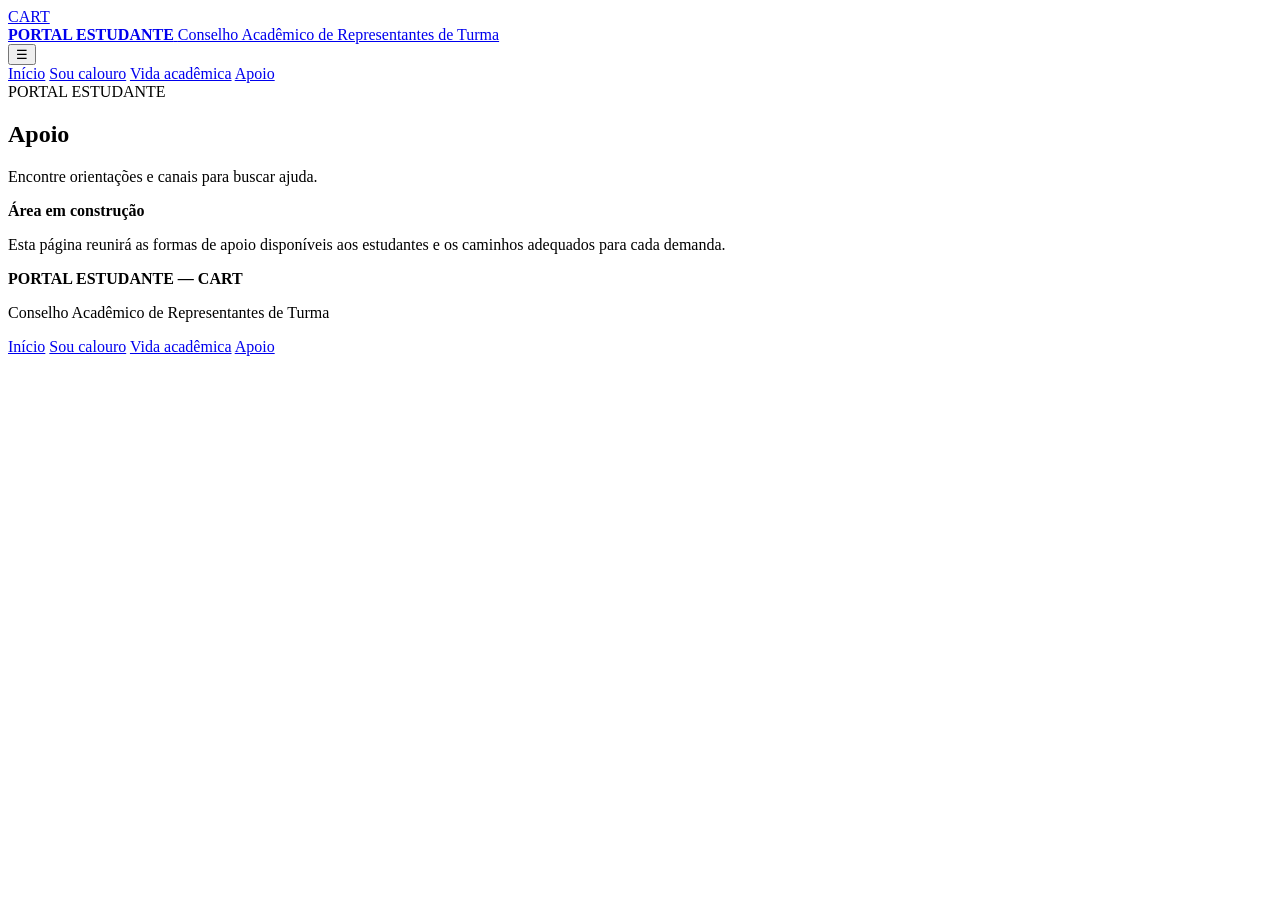
==== apoio.html @ 2d20d7ff "Add files via upload" ====
<!DOCTYPE html>
<html lang="pt-BR">
<head>
  <meta charset="UTF-8">
  <meta name="viewport" content="width=device-width, initial-scale=1.0">
  <meta name="description" content="Apoio - Portal Estudante CART">
  <title>Apoio | Portal Estudante</title>
  <link rel="stylesheet" href="../css/style.css">
</head>
<body>
  <header class="site-header">
    <div class="header-container">
      <a class="brand" href="../index.html" aria-label="Portal Estudante - Início">
        <div class="brand-logo">CART</div>
        <div>
          <strong>PORTAL ESTUDANTE</strong>
          <span>Conselho Acadêmico de Representantes de Turma</span>
        </div>
      </a>

      <button class="menu-toggle" aria-label="Abrir menu" aria-expanded="false">☰</button>

      <nav class="main-nav" aria-label="Navegação principal">
        <a href="../index.html">Início</a>
        <a href="sou-calouro.html">Sou calouro</a>
        <a href="vida-academica.html">Vida acadêmica</a>
        <a href="apoio.html">Apoio</a>
      </nav>
    </div>
  </header>

  <main>
    <section class="page-hero">
      <div class="container">
        <span class="eyebrow">PORTAL ESTUDANTE</span>
        <h1>Apoio</h1>
      </div>
    </section>

    <section class="page-main container">
      <p>Encontre orientações e canais para buscar ajuda.</p>
      <div class="placeholder-box">
        <strong>Área em construção</strong>
        <p>Esta página reunirá as formas de apoio disponíveis aos estudantes e os caminhos adequados para cada demanda.</p>
      </div>
    </section>
  </main>

  <footer class="site-footer">
    <div class="container footer-content">
      <div>
        <strong>PORTAL ESTUDANTE — CART</strong>
        <p>Conselho Acadêmico de Representantes de Turma</p>
      </div>
      <div>
        <a href="../index.html">Início</a>
        <a href="sou-calouro.html">Sou calouro</a>
        <a href="vida-academica.html">Vida acadêmica</a>
        <a href="apoio.html">Apoio</a>
      </div>
    </div>
  </footer>

  <script src="../js/script.js"></script>
</body>
</html>
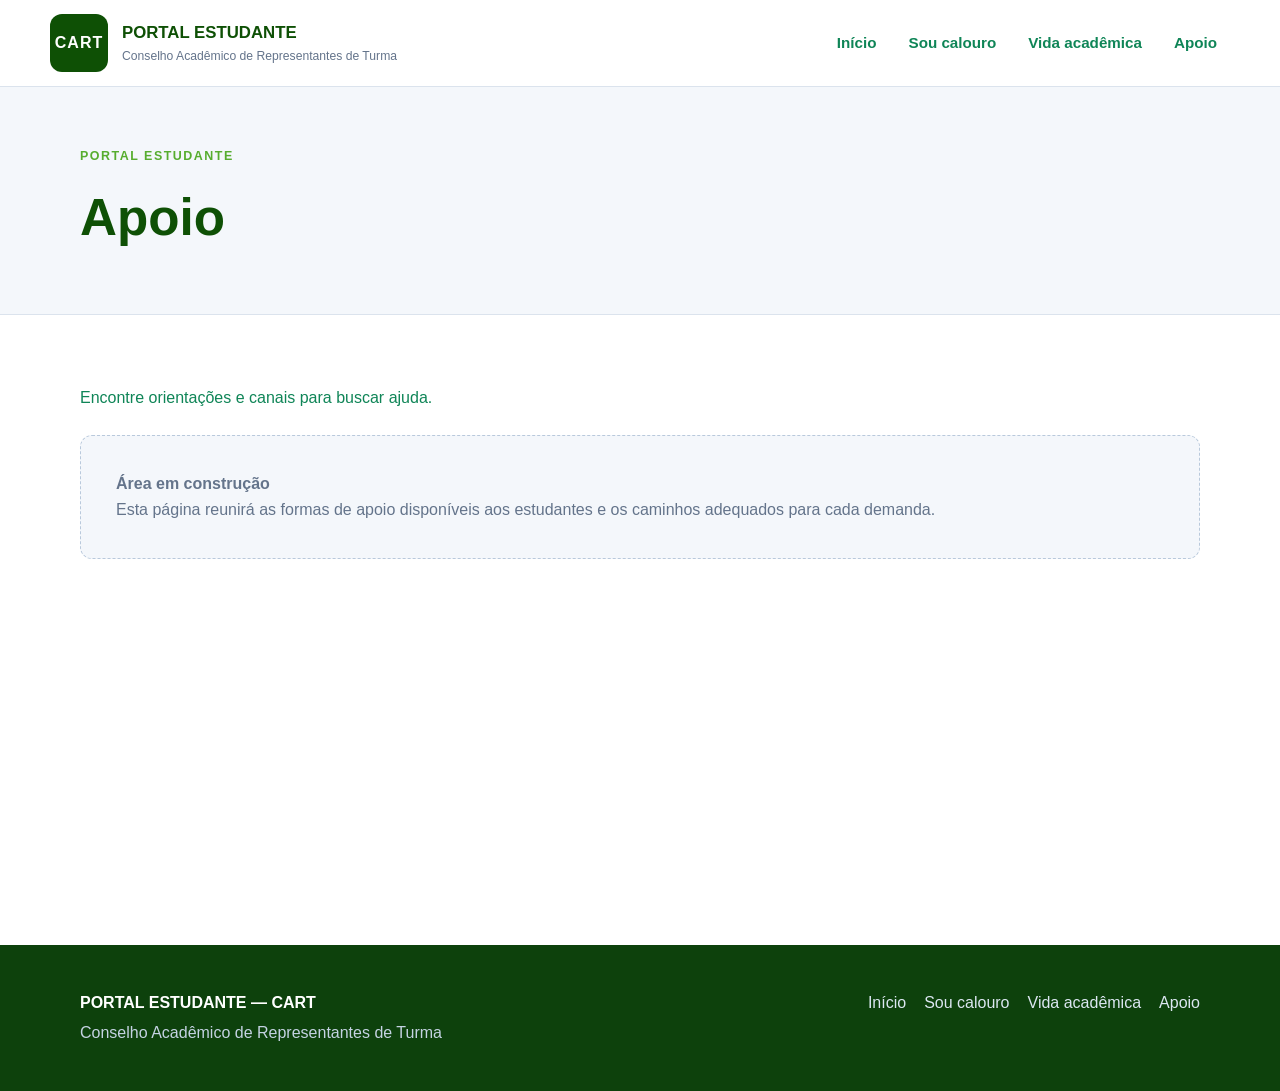
==== commit ce583c2a: "Update links and stylesheet references in apoio.html" ====
--- a/apoio.html
+++ b/apoio.html
@@ -5,12 +5,12 @@
   <meta name="viewport" content="width=device-width, initial-scale=1.0">
   <meta name="description" content="Apoio - Portal Estudante CART">
   <title>Apoio | Portal Estudante</title>
-  <link rel="stylesheet" href="../css/style.css">
+  <link rel="stylesheet" href="style.css">
 </head>
 <body>
   <header class="site-header">
     <div class="header-container">
-      <a class="brand" href="../index.html" aria-label="Portal Estudante - Início">
+      <a class="brand" href="index.html" aria-label="Portal Estudante - Início">
         <div class="brand-logo">CART</div>
         <div>
           <strong>PORTAL ESTUDANTE</strong>
@@ -21,7 +21,7 @@
       <button class="menu-toggle" aria-label="Abrir menu" aria-expanded="false">☰</button>
 
       <nav class="main-nav" aria-label="Navegação principal">
-        <a href="../index.html">Início</a>
+        <a href="index.html">Início</a>
         <a href="sou-calouro.html">Sou calouro</a>
         <a href="vida-academica.html">Vida acadêmica</a>
         <a href="apoio.html">Apoio</a>
@@ -53,7 +53,7 @@
         <p>Conselho Acadêmico de Representantes de Turma</p>
       </div>
       <div>
-        <a href="../index.html">Início</a>
+        <a href="index.html">Início</a>
         <a href="sou-calouro.html">Sou calouro</a>
         <a href="vida-academica.html">Vida acadêmica</a>
         <a href="apoio.html">Apoio</a>
@@ -61,6 +61,6 @@
     </div>
   </footer>
 
-  <script src="../js/script.js"></script>
+  <script src="script.js"></script>
 </body>
 </html>
--- a/style.css
+++ b/style.css
@@ -0,0 +1,508 @@
+* {
+  margin: 0;
+  padding: 0;
+  box-sizing: border-box;
+}
+
+:root {
+  --primary: #0e5005;
+  --secondary: #57ad2f;
+  --accent: #e7b52d;
+  --light: #f4f7fb;
+  --text: #0f8557;
+  --muted: #64748b;
+  --white: #ffffff;
+  --border: #dbe3ed;
+  --shadow: 0 10px 30px rgba(15, 38, 70, 0.08);
+}
+
+html {
+  scroll-behavior: smooth;
+}
+
+body {
+  font-family: Arial, Helvetica, sans-serif;
+  color: var(--text);
+  background: var(--white);
+  line-height: 1.6;
+}
+
+a {
+  color: inherit;
+  text-decoration: none;
+}
+
+.container {
+  width: min(1120px, 92%);
+  margin: 0 auto;
+}
+
+.site-header {
+  background: var(--white);
+  border-bottom: 1px solid var(--border);
+  position: sticky;
+  top: 0;
+  z-index: 1000;
+}
+
+.header-container {
+  width: min(1180px, 94%);
+  margin: 0 auto;
+  min-height: 86px;
+  display: flex;
+  align-items: center;
+  justify-content: space-between;
+  gap: 30px;
+}
+
+.brand {
+  display: flex;
+  align-items: center;
+  gap: 14px;
+}
+
+.brand-logo {
+  width: 58px;
+  height: 58px;
+  border-radius: 12px;
+  display: grid;
+  place-items: center;
+  background: var(--primary);
+  color: var(--white);
+  font-weight: 800;
+  letter-spacing: 1px;
+}
+
+.brand strong {
+  display: block;
+  color: var(--primary);
+  font-size: 1.05rem;
+}
+
+.brand span {
+  display: block;
+  color: var(--muted);
+  font-size: 0.76rem;
+}
+
+.main-nav {
+  display: flex;
+  align-items: center;
+  gap: 6px;
+}
+
+.main-nav a {
+  padding: 10px 13px;
+  border-radius: 8px;
+  color: var(--text);
+  font-weight: 600;
+  font-size: 0.95rem;
+}
+
+.main-nav a:hover,
+.main-nav a.active {
+  background: var(--light);
+  color: var(--primary);
+}
+
+.menu-toggle {
+  display: none;
+  border: 0;
+  background: transparent;
+  font-size: 1.7rem;
+  cursor: pointer;
+}
+
+.hero {
+  min-height: 470px;
+  display: flex;
+  align-items: center;
+  background: linear-gradient(120deg, var(--primary), var(--secondary));
+  color: var(--white);
+}
+
+.hero-content {
+  width: min(1120px, 92%);
+  margin: 0 auto;
+  padding: 80px 0;
+}
+
+.eyebrow {
+  display: inline-block;
+  margin-bottom: 10px;
+  font-size: 0.78rem;
+  font-weight: 800;
+  letter-spacing: 1.5px;
+  color: var(--secondary);
+}
+
+.hero .eyebrow {
+  color: #f7d96a;
+}
+
+.hero h1 {
+  max-width: 760px;
+  font-size: clamp(2.2rem, 5vw, 4.1rem);
+  line-height: 1.08;
+  margin-bottom: 20px;
+}
+
+.hero p {
+  max-width: 650px;
+  font-size: 1.15rem;
+  opacity: 0.92;
+  margin-bottom: 30px;
+}
+
+.button {
+  display: inline-block;
+  padding: 13px 20px;
+  border-radius: 8px;
+  background: var(--accent);
+  color: #17212f;
+  font-weight: 800;
+}
+
+.search-section {
+  margin-top: -35px;
+  position: relative;
+  z-index: 2;
+  background: var(--white);
+  border-radius: 14px;
+  padding: 25px;
+  box-shadow: var(--shadow);
+}
+
+.search-section h2 {
+  font-size: 1.25rem;
+  margin-bottom: 12px;
+}
+
+.search-box {
+  display: flex;
+  gap: 10px;
+}
+
+.search-box input {
+  flex: 1;
+  padding: 14px 16px;
+  border: 1px solid var(--border);
+  border-radius: 8px;
+  font-size: 1rem;
+  outline: none;
+}
+
+.search-box input:focus {
+  border-color: var(--secondary);
+}
+
+.search-box button {
+  border: 0;
+  border-radius: 8px;
+  padding: 0 22px;
+  background: var(--primary);
+  color: var(--white);
+  font-weight: 700;
+  cursor: pointer;
+}
+
+.search-message {
+  margin-top: 10px;
+  color: var(--muted);
+  font-size: 0.9rem;
+}
+
+.section {
+  padding: 80px 0;
+}
+
+.section-heading {
+  margin-bottom: 28px;
+}
+
+.section-heading h2 {
+  color: var(--primary);
+  font-size: clamp(1.8rem, 3vw, 2.5rem);
+}
+
+.section-heading p {
+  color: var(--muted);
+  margin-top: 8px;
+}
+
+.card-grid {
+  display: grid;
+  grid-template-columns: repeat(3, 1fr);
+  gap: 18px;
+}
+
+.info-card,
+.help-card,
+.notice-card {
+  border: 1px solid var(--border);
+  border-radius: 12px;
+  background: var(--white);
+  transition: transform 0.2s, box-shadow 0.2s, border-color 0.2s;
+}
+
+.info-card {
+  padding: 24px;
+}
+
+.info-card:hover,
+.help-card:hover,
+.notice-card:hover {
+  transform: translateY(-3px);
+  border-color: #b9c9dc;
+  box-shadow: var(--shadow);
+}
+
+.card-icon {
+  font-size: 1.8rem;
+}
+
+.info-card h3 {
+  margin: 12px 0 5px;
+  color: var(--primary);
+}
+
+.info-card p {
+  color: var(--muted);
+  font-size: 0.93rem;
+}
+
+.about-section {
+  background: var(--light);
+  padding: 80px 0;
+}
+
+.about-grid {
+  display: grid;
+  grid-template-columns: 1fr 1fr;
+  gap: 50px;
+  align-items: center;
+}
+
+.about-grid h2 {
+  color: var(--primary);
+  font-size: 2.3rem;
+  margin-bottom: 15px;
+}
+
+.placeholder-note {
+  margin-top: 16px;
+  padding: 12px;
+  border-left: 3px solid var(--accent);
+  background: var(--white);
+  color: var(--muted);
+  font-size: 0.9rem;
+}
+
+.photo-placeholder {
+  min-height: 300px;
+  border: 2px dashed #b9c9dc;
+  border-radius: 14px;
+  display: flex;
+  flex-direction: column;
+  justify-content: center;
+  align-items: center;
+  text-align: center;
+  color: var(--muted);
+  background: var(--white);
+}
+
+.photo-placeholder span {
+  font-size: 3rem;
+  margin-bottom: 12px;
+}
+
+.photo-placeholder small {
+  margin-top: 6px;
+}
+
+.notice-grid,
+.help-grid {
+  display: grid;
+  grid-template-columns: repeat(3, 1fr);
+  gap: 18px;
+}
+
+.notice-card {
+  padding: 24px;
+}
+
+.notice-card strong {
+  display: block;
+  color: var(--primary);
+  font-size: 1.1rem;
+  margin-bottom: 8px;
+}
+
+.notice-card span,
+.help-card span {
+  color: var(--muted);
+  font-size: 0.9rem;
+}
+
+.help-section {
+  background: var(--light);
+  padding: 80px 0;
+}
+
+.help-grid {
+  grid-template-columns: repeat(4, 1fr);
+}
+
+.help-card {
+  padding: 22px;
+  display: flex;
+  flex-direction: column;
+  gap: 8px;
+  font-size: 1.15rem;
+}
+
+.help-card strong {
+  color: var(--primary);
+  font-size: 1rem;
+}
+
+.site-footer {
+  background: #0d410c;
+  color: var(--white);
+  padding: 45px 0;
+}
+
+.footer-content {
+  display: flex;
+  justify-content: space-between;
+  gap: 30px;
+}
+
+.footer-content p {
+  color: #c5d3e3;
+  margin-top: 5px;
+}
+
+.footer-content > div:last-child {
+  display: flex;
+  flex-wrap: wrap;
+  gap: 18px;
+  align-content: flex-start;
+}
+
+.footer-content a {
+  color: #dce7f2;
+}
+
+.footer-content a:hover {
+  color: var(--white);
+}
+
+.page-main {
+  min-height: 70vh;
+  padding: 70px 0;
+}
+
+.page-hero {
+  background: var(--light);
+  padding: 55px 0;
+  border-bottom: 1px solid var(--border);
+}
+
+.page-hero h1 {
+  color: var(--primary);
+  font-size: clamp(2rem, 4vw, 3.2rem);
+}
+
+.page-content {
+  padding: 60px 0;
+}
+
+.placeholder-box {
+  padding: 35px;
+  border: 1px dashed #b9c9dc;
+  border-radius: 12px;
+  background: var(--light);
+  color: var(--muted);
+  margin-top: 25px;
+}
+
+@media (max-width: 850px) {
+  .menu-toggle {
+    display: block;
+  }
+
+  .main-nav {
+    display: none;
+    position: absolute;
+    top: 86px;
+    left: 0;
+    right: 0;
+    padding: 12px 4%;
+    background: var(--white);
+    border-bottom: 1px solid var(--border);
+    flex-direction: column;
+    align-items: stretch;
+  }
+
+  .main-nav.open {
+    display: flex;
+  }
+
+  .main-nav a {
+    width: 100%;
+  }
+
+  .card-grid,
+  .notice-grid,
+  .help-grid,
+  .about-grid {
+    grid-template-columns: 1fr 1fr;
+  }
+}
+
+@media (max-width: 580px) {
+  .header-container {
+    min-height: 76px;
+  }
+
+  .brand span {
+    display: none;
+  }
+
+  .brand strong {
+    font-size: 0.9rem;
+  }
+
+  .brand-logo {
+    width: 48px;
+    height: 48px;
+  }
+
+  .main-nav {
+    top: 76px;
+  }
+
+  .hero {
+    min-height: 430px;
+  }
+
+  .search-box {
+    flex-direction: column;
+  }
+
+  .search-box button {
+    padding: 13px;
+  }
+
+  .card-grid,
+  .notice-grid,
+  .help-grid,
+  .about-grid {
+    grid-template-columns: 1fr;
+  }
+
+  .footer-content {
+    flex-direction: column;
+  }
+}
